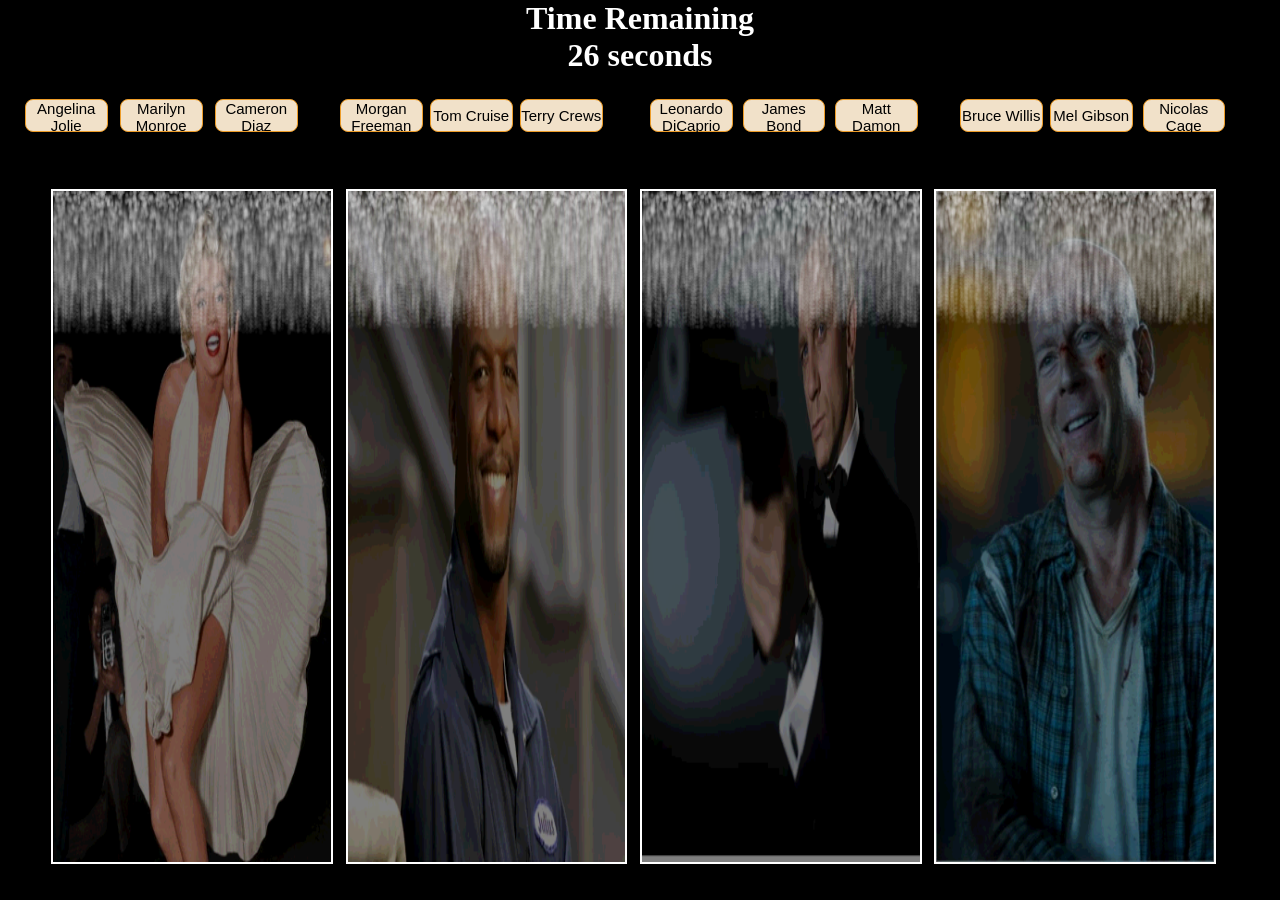
==== index.html @ 2bd3eab7 "concluido 4 imagens e logica do jogo de pontos e tempo" ====
<!DOCTYPE html>
<html lang="en">

<head>
  <meta charset="UTF-8" />
  <title>See Me? ASCII</title>
  <meta name="viewport" content="width=device-width, initial-scale=1" />
  <link rel="stylesheet" href="style.css" />
</head>

<body>
  <div>
    <h1 id="timeRemaining">Time Remaining</h1>
    <h1 id="watch"></h1>
  </div>
  <div id="btn1">
    <button id="button1" onclick="click()" type="button1" class="ImageBtn">
      Angelina Jolie
    </button>
  </div>
  <div id="btn2">
    <button id="button2" onclick="click()" type="button2" class="ImageBtn">
      Marilyn Monroe
    </button>
  </div>
  <div id="btn3">
    <button id="button3" onclick="click()" class="ImageBtn">
      Cameron Diaz
    </button>
  </div>

  <div id="btn4">
    <button id="button4" onclick="click()" type="button4" class="ImageBtn">
      Morgan Freeman
    </button>
  </div>
  <div id="btn5">
    <button id="button5" onclick="click()" type="button5" class="ImageBtn">
      Tom Cruise
    </button>
  </div>

  <div id="btn6">
    <button id="button6" onclick="click()" type="button6" class="ImageBtn">
      Terry Crews
    </button>
  </div>

  <div id="btn7">
    <button id="button7" onclick="click()" type="button7" class="ImageBtn">
      Leonardo DiCaprio
    </button>
  </div>
  <div id="btn8">
    <button id="button8" onclick="click()" type="button8" class="ImageBtn">
      James Bond
    </button>
  </div>
  <div id="btn9">
    <button id="button9" onclick="click()" type="button9" class="ImageBtn">
      Matt Damon
    </button>
  </div>

  <div id="btn10">
    <button id="button10" onclick="click()" type="button10" class="ImageBtn">
      Bruce Willis
    </button>
  </div>
  <div id="btn11">
    <button id="button11" onclick="click()" type="button11" class="ImageBtn">
      Mel Gibson
    </button>
  </div>

  <div id="btn12">
    <button id="button12" onclick="click()" type="button12" class="ImageBtn">
      Nicolas Cage
    </button>
  </div>

  <div><canvas id="canvas1"></canvas></div>

  <div><canvas id="canvas2"></canvas></div>

  <div><canvas id="canvas3"></canvas></div>

  <div><canvas id="canvas4"></canvas></div>

  <script src="script.js"></script>

</body>

</html>
---- style.css ----
* {
  margin: 0;
  padding: 0;
  box-sizing: border-box;
  background: black;
}

body {
  background-color: black;
}

h1 {
  color: white;
}

div {
  text-align: center;
}

button {
  height: 2.2em;
  width: 5.5em;
  border: none;
  color: black;
}

button:hover {
  cursor: pointer;
}

#canvas1 {
  border: 2px solid white;
  position: absolute;
  top: 21%;
  left: 4%;
  transform: translate(-50, -50);
  width: 22%;
  height: 75%;
}

#canvas2 {
  border: 2px solid white;
  position: absolute;
  top: 21%;
  left: 27%;
  transform: translate(-50, -50);
  width: 22%;
  height: 75%;
}

#canvas3 {
  border: 2px solid white;
  position: absolute;
  top: 21%;
  left: 50%;
  transform: translate(-50, -50);
  width: 22%;
  height: 75%;
}

#canvas4 {
  border: 2px solid white;
  position: absolute;
  top: 21%;
  left: 73%;
  transform: translate(-50, -50);
  width: 22%;
  height: 75%;
}

.ImageBtn {
  position: absolute;
  text-align: center;
  background-color: #f1e1c9;
  color: #000000;
  border: 1px solid #ed9c28;
  border-radius: 8px;
  cursor: pointer;
  font-size: 15px;
  transition: all 0.3s ease;
}

.ImageBtn:hover {
  background-color: #fff;
  color: #000000;
  font-size: medium;
}

#btn1 {
  object-fit: cover;
  margin-right: 1230px;
  margin-top: 25px;
}

#btn2 {
  margin-right: 1040px;
  margin-top: 25px;
}

#btn3 {
  margin-right: 850px;
  margin-top: 25px;
}

#btn4 {
  margin-right: 600px;
  margin-top: 25px;
}

#btn5 {
  margin-right: 420px;
  margin-top: 25px;
}

#btn6 {
  margin-right: 240px;
  margin-top: 25px;
}

#btn7 {
  margin-left: 20px;
  margin-top: 25px;
}

#btn8 {
  margin-left: 205px;
  margin-top: 25px;
}

#btn9 {
  margin-left: 390px;
  margin-top: 25px;
}

#btn10 {
  margin-left: 640px;
  margin-top: 25px;
}

#btn11 {
  margin-left: 820px;
  margin-top: 25px;
}

#btn12 {
  margin-left: 1005px;
  margin-top: 25px;
}

.col {
  width: 50%;
  position: absolute;
  top: 50%;
  left: 50%;
  transform: translate(-50%, -50%);
}

#seeImages {
  width: 25%;
  position: absolute;
  top: 20%;
  left: 50%;
  transform: translate(-50%, -50%);
}




.ImageBtn2 {
  position: absolute;
  text-align: center;
  background-color: #f1e1c9;
  color: #000000;
  border: 1px solid #ed9c28;
  border-radius: 8px;
  cursor: pointer;
  font-size: 15px;
  transition: all 0.3s ease;
}

.ImageBtn2:hover {
  background-color: #fff;
  color: #000000;
  font-size: medium;
}
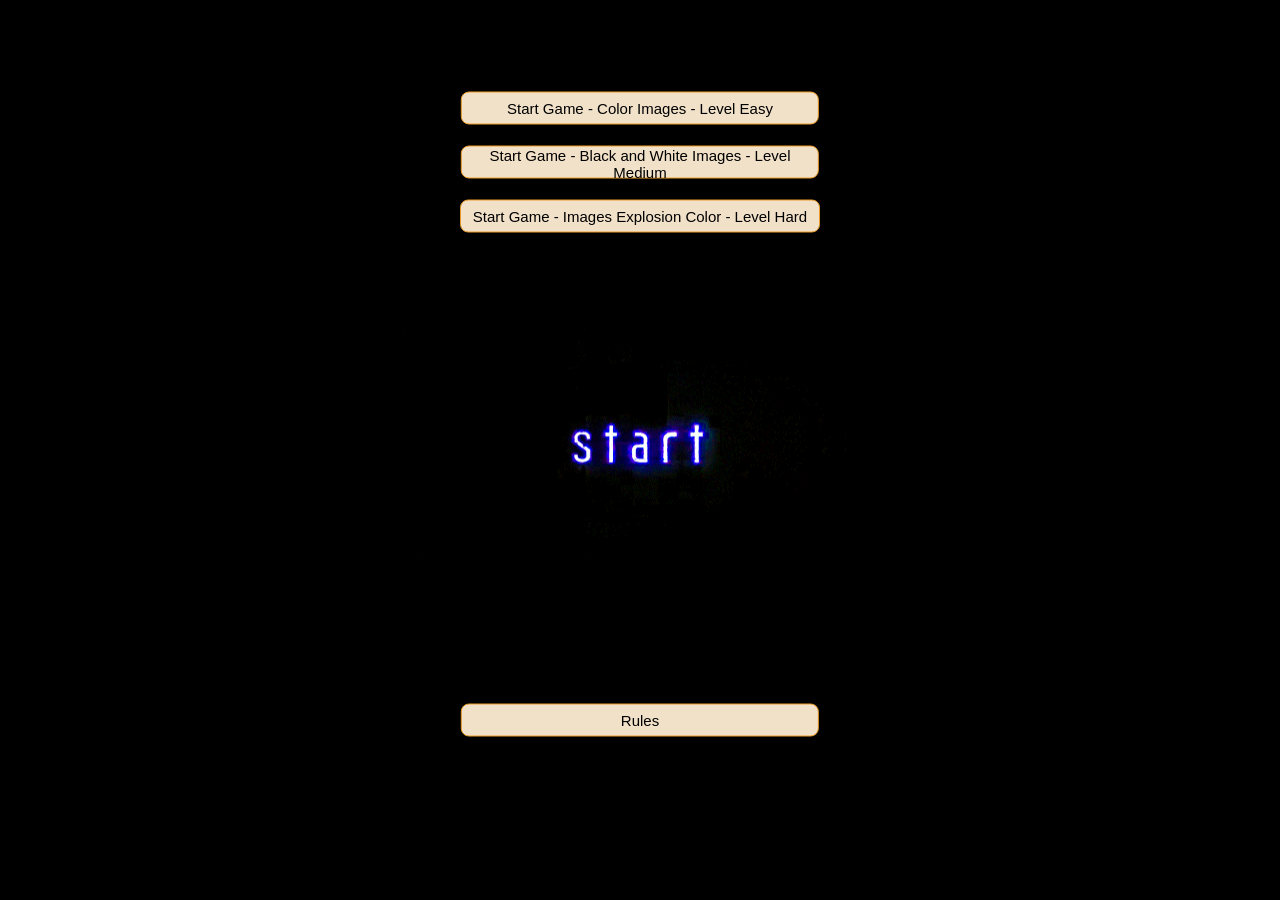
==== commit 172c66bf: "concluido todas fases do game, e botões entre as fases" ====
--- a/index.html
+++ b/index.html
@@ -1,94 +1,69 @@
 <!DOCTYPE html>
 <html lang="en">
+  <head>
+    <meta charset="UTF-8" />
+    <meta http-equiv="X-UA-Compatible" content="IE=edge" />
+    <meta name="viewport" content="width=device-width, initial-scale=1.0" />
+    <link rel="stylesheet" href="css/style.css" />
+    <title>See Me? ASCII</title>
+  </head>
 
-<head>
-  <meta charset="UTF-8" />
-  <title>See Me? ASCII</title>
-  <meta name="viewport" content="width=device-width, initial-scale=1" />
-  <link rel="stylesheet" href="style.css" />
-</head>
+  <body>
+    <div class="container">
+      <div class="row">
+        <div class="col"><img src="./image/inicio.gif"</div>
+      </div>
+    </div>
+    <div>
+      <h1 id="timeRemaining"></h1>
+      <h1 id="watch"></h1>
+    </div>
+    <div>
+      <button
+        id="Start_color"
+        onclick="click()"
+        type="seeImages"
+        class="ImageBtn2"
+      >
+        Start Game - Color Images - Level Easy
+      </button>
+    </div>
 
-<body>
-  <div>
-    <h1 id="timeRemaining">Time Remaining</h1>
-    <h1 id="watch"></h1>
-  </div>
-  <div id="btn1">
-    <button id="button1" onclick="click()" type="button1" class="ImageBtn">
-      Angelina Jolie
-    </button>
-  </div>
-  <div id="btn2">
-    <button id="button2" onclick="click()" type="button2" class="ImageBtn">
-      Marilyn Monroe
-    </button>
-  </div>
-  <div id="btn3">
-    <button id="button3" onclick="click()" class="ImageBtn">
-      Cameron Diaz
-    </button>
-  </div>
+    <div>
+      <button
+        id="Start_black"
+        onclick="click()"
+        type="seeImages"
+        class="ImageBtn2"
+      >
+        Start Game - Black and White Images - Level Medium
+      </button>
+    </div>
 
-  <div id="btn4">
-    <button id="button4" onclick="click()" type="button4" class="ImageBtn">
-      Morgan Freeman
-    </button>
-  </div>
-  <div id="btn5">
-    <button id="button5" onclick="click()" type="button5" class="ImageBtn">
-      Tom Cruise
-    </button>
-  </div>
+    <div id="buttonExplosion">
+      <button id="buttonExplosion" onclick="click()" type="buttonExplosion" class="ImageBtn">
+        Start Game - Images Explosion Color - Level Hard
+      </button>
+    </div>
+    
+    <div>
+      <button
+        id="rulesIntro"
+        onclick="click()"
+        type="seeImages"
+        class="ImageBtn2"
+      >
+        Rules
+      </button>
+    </div>
 
-  <div id="btn6">
-    <button id="button6" onclick="click()" type="button6" class="ImageBtn">
-      Terry Crews
-    </button>
-  </div>
+    <script src="/js/buttons/button_Start_Game_Black_White.js"></script>
 
-  <div id="btn7">
-    <button id="button7" onclick="click()" type="button7" class="ImageBtn">
-      Leonardo DiCaprio
-    </button>
-  </div>
-  <div id="btn8">
-    <button id="button8" onclick="click()" type="button8" class="ImageBtn">
-      James Bond
-    </button>
-  </div>
-  <div id="btn9">
-    <button id="button9" onclick="click()" type="button9" class="ImageBtn">
-      Matt Damon
-    </button>
-  </div>
+    <script src="/js/buttons/button_Start_Game_Color.js"></script>
 
-  <div id="btn10">
-    <button id="button10" onclick="click()" type="button10" class="ImageBtn">
-      Bruce Willis
-    </button>
-  </div>
-  <div id="btn11">
-    <button id="button11" onclick="click()" type="button11" class="ImageBtn">
-      Mel Gibson
-    </button>
-  </div>
+    <script src="/js/buttons/button_Rules.js"></script>
+    
+    <script src="/js/buttons/button_Start_Game_Color_Explosion.js"></script>
 
-  <div id="btn12">
-    <button id="button12" onclick="click()" type="button12" class="ImageBtn">
-      Nicolas Cage
-    </button>
-  </div>
-
-  <div><canvas id="canvas1"></canvas></div>
-
-  <div><canvas id="canvas2"></canvas></div>
-
-  <div><canvas id="canvas3"></canvas></div>
-
-  <div><canvas id="canvas4"></canvas></div>
-
-  <script src="script.js"></script>
-
-</body>
-
-</html>+  </body>
+</html>
--- a/css/style.css
+++ b/css/style.css
@@ -0,0 +1,368 @@
+* {
+  margin: 0;
+  padding: 0;
+  box-sizing: border-box;
+  background: black;
+}
+
+body {
+  background-color: black;
+}
+
+h1 {
+  color: white;
+}
+
+div {
+  text-align: center;
+}
+
+button {
+  height: 2.2em;
+  width: 5.5em;
+  border: none;
+  color: black;
+}
+
+button:hover {
+  cursor: pointer;
+}
+ 
+
+.col {
+  width: 50%;
+  position: absolute;
+  top: 50%;
+  left: 50%;
+  transform: translate(-50%, -50%);
+}
+
+.col_rules {
+  width: 50%;
+  position: absolute;
+  top: 30%;
+  left: 20%;
+  transform: translate(-50%, -50%);
+}
+
+
+#canvas1 {
+  border: 2px solid white;
+  position: absolute;
+  top: 21%;
+  left: 4%;
+  transform: translate(-50, -50);
+  width: 22%;
+  height: 75%;
+}
+
+#canvas2 {
+  border: 2px solid white;
+  position: absolute;
+  top: 21%;
+  left: 27%;
+  transform: translate(-50, -50);
+  width: 22%;
+  height: 75%;
+}
+
+#canvas3 {
+  border: 2px solid white;
+  position: absolute;
+  top: 21%;
+  left: 50%;
+  transform: translate(-50, -50);
+  width: 22%;
+  height: 75%;
+}
+
+#canvas4 {
+  border: 2px solid white;
+  position: absolute;
+  top: 21%;
+  left: 73%;
+  transform: translate(-50, -50);
+  width: 22%;
+  height: 75%;
+}
+
+.ImageBtn {
+  position: absolute;
+  text-align: center;
+  background-color: #f1e1c9;
+  color: #000000;
+  border: 1px solid #ed9c28;
+  border-radius: 8px;
+  cursor: pointer;
+  font-size: 15px;
+  transition: all 0.3s ease;
+}
+
+#canvasExplosion {
+  border: 2px solid white;
+  position: absolute;
+  top: 21%;
+  left: 40%;
+  transform: translate(-50, -50);
+  width: 22%;
+  height: 75%;
+}
+
+#image1_See {
+  border: 2px solid white;
+  position: absolute;
+  top: 15%;
+  left: 25;
+  transform: translate(-50, -50);
+  width: 40%;
+  height: 60%;
+}
+
+.ImageBtn:hover {
+  background-color: #fff;
+  color: #000000;
+  font-size: medium;
+}
+
+#btn1 {
+  object-fit: cover;
+  margin-right: 1230px;
+  margin-top: 25px;
+}
+
+#btn2 {
+  margin-right: 1040px;
+  margin-top: 25px;
+}
+
+#btn3 {
+  margin-right: 850px;
+  margin-top: 25px;
+}
+
+#btn4 {
+  margin-right: 600px;
+  margin-top: 25px;
+}
+
+#btn5 {
+  margin-right: 420px;
+  margin-top: 25px;
+}
+
+#btn6 {
+  margin-right: 240px;
+  margin-top: 25px;
+}
+
+#btn7 {
+  margin-left: 20px;
+  margin-top: 25px;
+}
+
+#btn8 {
+  margin-left: 205px;
+  margin-top: 25px;
+}
+
+#btn9 {
+  margin-left: 390px;
+  margin-top: 25px;
+}
+
+#btn10 {
+  margin-left: 640px;
+  margin-top: 25px;
+}
+
+#btn11 {
+  margin-left: 820px;
+  margin-top: 25px;
+}
+
+#btn12 {
+  margin-left: 1005px;
+  margin-top: 25px;
+}
+
+#btn1Explosion {
+  margin-right:250px;
+  margin-top: 20px;
+}
+
+#btn2Explosion {
+  margin-right: 58px;
+}
+
+#btn3Explosion {
+
+  margin-left:130px;
+}
+
+#button_See_Liam {
+  top: 8%;
+  margin-left:10px;
+}
+
+
+#seeImages_black {
+  width: 25%;
+  position: absolute;
+  top: 20%;
+  left: 50%;
+  transform: translate(-50%, -50%);
+}
+
+
+
+#seeImages_Game_Color {
+  width: 25%;
+  position: absolute;
+  top: 20%;
+  left: 50%;
+  transform: translate(-50%, -50%);
+}
+
+
+#seeImages_color {
+  width: 25%;
+  position: absolute;
+  top: 8%;
+  left: 50%;
+  transform: translate(-50%, -50%);
+}
+
+#game_Over_Color_See_Images {
+  width: 25%;
+  position: absolute;
+  top: 8%;
+  left: 50%;
+  transform: translate(-50%, -50%);
+}
+
+#game_Over_Color_Black_White_See_Images_See {
+  width: 25%;
+  position: absolute;
+  top: 14%;
+  left: 50%;
+  transform: translate(-50%, -50%);
+}
+
+#game_Over_Color_Black_White_See_Images {
+  width: 25%;
+  position: absolute;
+  top: 18%;
+  left: 50%;
+  transform: translate(-50%, -50%);
+}
+
+
+#game_Over_Color_Images_See_Explosion {
+  width: 25%;
+  position: absolute;
+  top: 20%;
+  left: 50%;
+  transform: translate(-50%, -50%);
+}
+
+
+
+#Start_color {
+  width: 28%;
+  position: absolute;
+  top: 12%;
+  left: 50%;
+  transform: translate(-50%, -50%);
+}
+
+#Start_black {
+  width: 28%;
+  position: absolute;
+  top: 18%;
+  left: 50%;
+  transform: translate(-50%, -50%);
+}
+
+#buttonExplosion {
+  width: 53%;
+  position: absolute;
+  top: 24%;
+  left: 50%;
+  transform: translate(-50%, -50%);
+}
+#game_Over_Color_Black_White_See_Images_See_Explosion {
+  width: 25%;
+  position: absolute;
+  top: 20%;
+  left: 50%;
+  transform: translate(-50%, -50%);
+}
+
+
+#script_Game_Color_Explosion_Image {
+  width: 45%;
+  position: absolute;
+  top: 20%;
+  left: 50%;
+  transform: translate(-50%, -50%);
+}
+
+
+
+
+#seeImages_rules {
+  width: 28%;
+  position: absolute;
+  top: 60%;
+  left: 20%;
+  transform: translate(-50%, -50%);
+}
+
+
+#to_go_back_intro {
+  width: 25%;
+  position: absolute;
+  top: 60%;
+  left: 20%;
+  transform: translate(-50%, -50%);
+}
+
+#rulesIntro {
+  width: 28%;
+  position: absolute;
+  top: 80%;
+  left: 50%;
+  transform: translate(-50%, -50%);
+}
+
+.ImageBtn2 {
+  position: absolute;
+  text-align: center;
+  background-color: #f1e1c9;
+  color: #000000;
+  border: 1px solid #ed9c28;
+  border-radius: 8px;
+  cursor: pointer;
+  font-size: 15px;
+  transition: all 0.3s ease;
+}
+
+.ImageBtn2:hover {
+  background-color: #fff;
+  color: #000000;
+  font-size: medium;
+}
+
+#canvasExplosion {
+  /* background: blue; */
+  position: absolute;
+}
+.controls {
+  position: absolute;
+  z-index: 100;
+}
+
+#image1 {
+  display: none;
+}
+
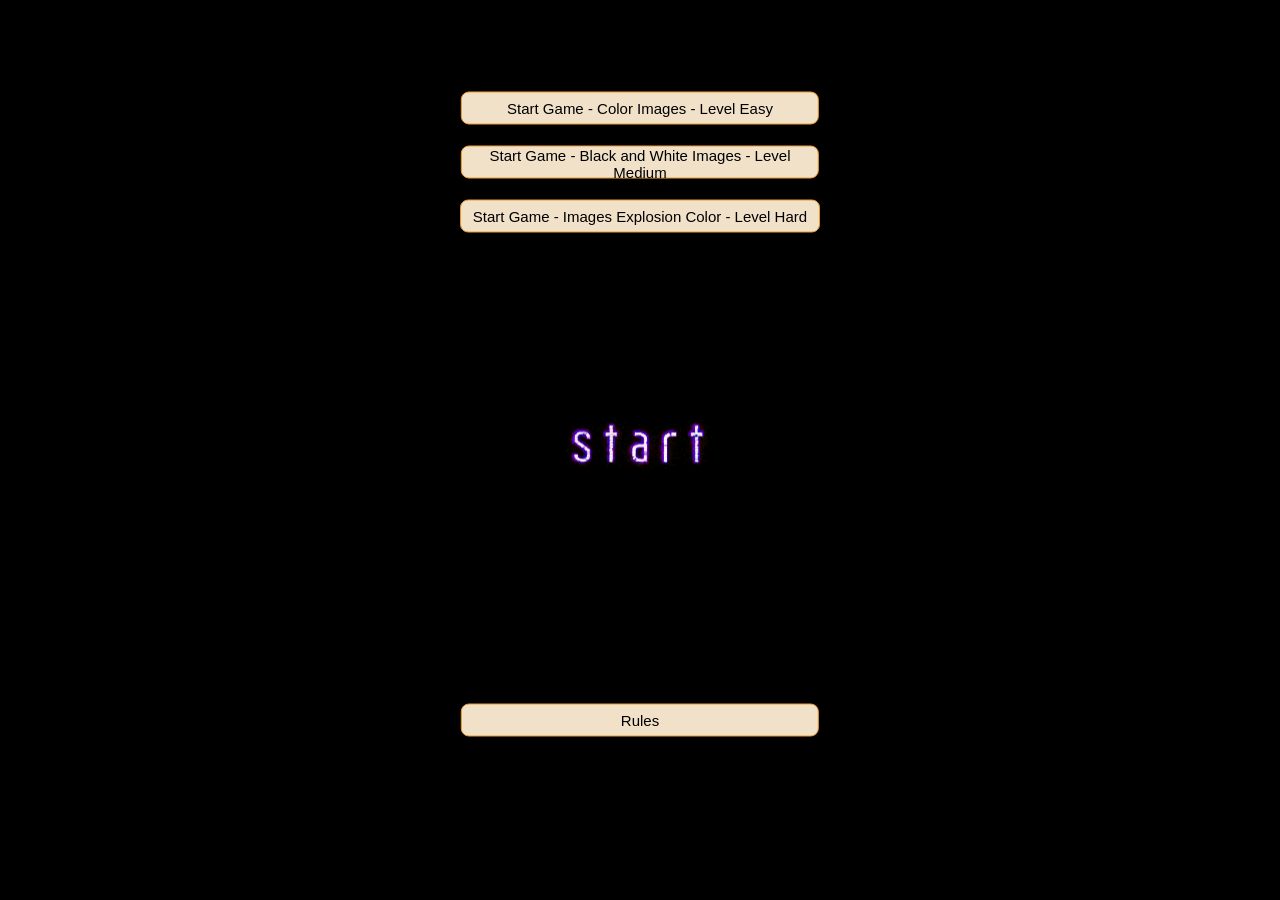
==== commit 06b9f474: "colocado hover button, tirado bus de sistema" ====
--- a/index.html
+++ b/index.html
@@ -28,7 +28,6 @@
         Start Game - Color Images - Level Easy
       </button>
     </div>
-
     <div>
       <button
         id="Start_black"
@@ -41,11 +40,16 @@
     </div>
 
     <div id="buttonExplosion">
-      <button id="buttonExplosion" onclick="click()" type="buttonExplosion" class="ImageBtn">
+      <button
+        id="buttonExplosion"
+        onclick="click()"
+        type="buttonExplosion"
+        class="ImageBtn"
+      >
         Start Game - Images Explosion Color - Level Hard
       </button>
     </div>
-    
+
     <div>
       <button
         id="rulesIntro"
@@ -62,8 +66,7 @@
     <script src="/js/buttons/button_Start_Game_Color.js"></script>
 
     <script src="/js/buttons/button_Rules.js"></script>
-    
+
     <script src="/js/buttons/button_Start_Game_Color_Explosion.js"></script>
-
   </body>
 </html>
--- a/css/style.css
+++ b/css/style.css
@@ -24,67 +24,11 @@
   color: black;
 }
 
+ 
 button:hover {
   cursor: pointer;
-}
- 
-
-.col {
-  width: 50%;
-  position: absolute;
-  top: 50%;
-  left: 50%;
-  transform: translate(-50%, -50%);
-}
-
-.col_rules {
-  width: 50%;
-  position: absolute;
-  top: 30%;
-  left: 20%;
-  transform: translate(-50%, -50%);
-}
-
-
-#canvas1 {
-  border: 2px solid white;
-  position: absolute;
-  top: 21%;
-  left: 4%;
-  transform: translate(-50, -50);
-  width: 22%;
-  height: 75%;
-}
-
-#canvas2 {
-  border: 2px solid white;
-  position: absolute;
-  top: 21%;
-  left: 27%;
-  transform: translate(-50, -50);
-  width: 22%;
-  height: 75%;
-}
-
-#canvas3 {
-  border: 2px solid white;
-  position: absolute;
-  top: 21%;
-  left: 50%;
-  transform: translate(-50, -50);
-  width: 22%;
-  height: 75%;
-}
-
-#canvas4 {
-  border: 2px solid white;
-  position: absolute;
-  top: 21%;
-  left: 73%;
-  transform: translate(-50, -50);
-  width: 22%;
-  height: 75%;
-}
+} 
+
 
 .ImageBtn {
   position: absolute;
@@ -96,6 +40,63 @@
   cursor: pointer;
   font-size: 15px;
   transition: all 0.3s ease;
+} 
+
+.col {
+  width: 50%;
+  position: absolute;
+  top: 50%;
+  left: 50%;
+  transform: translate(-50%, -50%);
+}
+
+.col_rules {
+  width: 50%;
+  position: absolute;
+  top: 30%;
+  left: 20%;
+  transform: translate(-50%, -50%);
+}
+
+
+#canvas1 {
+  border: 2px solid white;
+  position: absolute;
+  top: 21%;
+  left: 4%;
+  transform: translate(-50, -50);
+  width: 22%;
+  height: 75%;
+}
+
+#canvas2 {
+  border: 2px solid white;
+  position: absolute;
+  top: 21%;
+  left: 27%;
+  transform: translate(-50, -50);
+  width: 22%;
+  height: 75%;
+}
+
+#canvas3 {
+  border: 2px solid white;
+  position: absolute;
+  top: 21%;
+  left: 50%;
+  transform: translate(-50, -50);
+  width: 22%;
+  height: 75%;
+}
+
+#canvas4 {
+  border: 2px solid white;
+  position: absolute;
+  top: 21%;
+  left: 73%;
+  transform: translate(-50, -50);
+  width: 22%;
+  height: 75%;
 }
 
 #canvasExplosion {
@@ -130,6 +131,8 @@
   margin-top: 25px;
 }
 
+
+
 #btn2 {
   margin-right: 1040px;
   margin-top: 25px;
@@ -251,7 +254,7 @@
 #game_Over_Color_Black_White_See_Images {
   width: 25%;
   position: absolute;
-  top: 18%;
+  top: 14%;
   left: 50%;
   transform: translate(-50%, -50%);
 }
@@ -366,3 +369,73 @@
   display: none;
 }
 
+.titulo {
+  margin-top: 15px;
+  margin-left: 700px;
+  font-family: 'Playfair Display SC', georgia;
+  font-size: 3rem;
+  line-height: 1;
+  font-weight: 400;
+  margin-bottom: 1rem;
+  grid-column: 1 / 4;
+}
+
+#h1Paraga {
+  color: #fff;
+   font-family: 'Playfair Display SC', georgia;
+  font-size: 1rem;
+  line-height: 1;
+  font-weight: 400;
+  margin-bottom: 1rem;
+  grid-column: 1 / 4;
+}
+
+
+#ulDescricao{
+  margin-top: 20px;
+  margin-left: 650px;
+  position: absolute;
+  text-align: center;
+  background-color: #f1e1c9;
+  color: #000000;
+  border: 1px solid #ed9c28;
+  border-radius: 8px;
+  cursor: pointer;
+  font-size: 15px;
+  transition: all 0.3s ease;
+}
+
+
+
+
+.scrollbar-lista {
+  height: 370px;
+  overflow-y: scroll;
+  grid-column: 2;
+}
+
+.scrollbar-lista li {
+  cursor: pointer;
+}
+
+.scrollbar-lista::-webkit-scrollbar {
+  width: 18px;
+}
+
+.scrollbar-lista::-webkit-scrollbar-thumb {
+  background: #FB5;
+  border-left: 4px solid #faf6ed;
+  border-right: 4px solid #faf6ed;
+}
+
+.scrollbar-lista::-webkit-scrollbar-track {
+  background: #faf6ed;
+}
+
+.scrollbar-descricao {
+  grid-column: 3;
+}
+
+.scrollbar-descricao section {
+  margin-bottom: 3rem;
+}
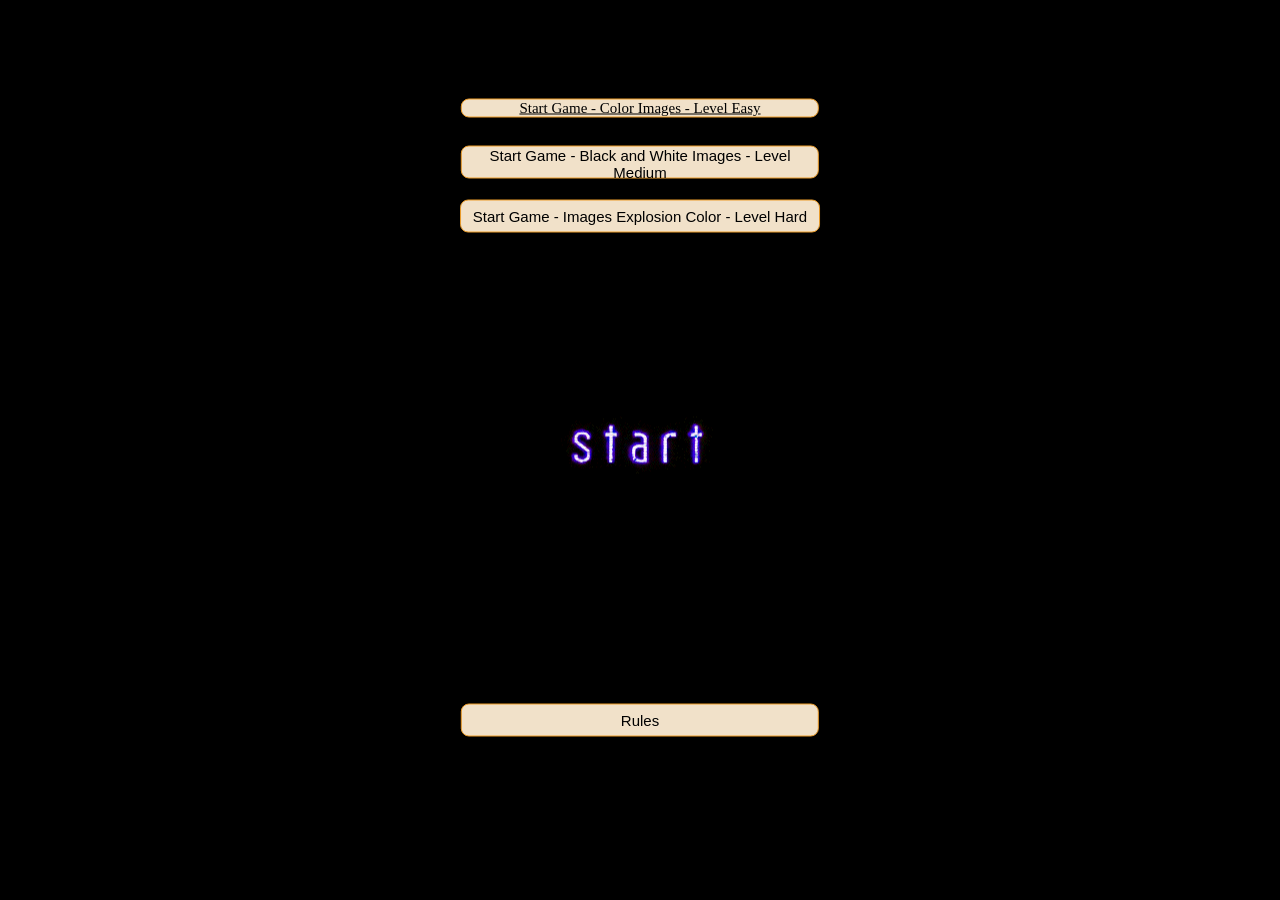
==== commit 9a65ddcc: "teste de alteração de button" ====
--- a/index.html
+++ b/index.html
@@ -19,14 +19,13 @@
       <h1 id="watch"></h1>
     </div>
     <div>
-      <button
+      <a href="./game_Color.html"
         id="Start_color"
-        onclick="click()"
         type="seeImages"
         class="ImageBtn2"
       >
         Start Game - Color Images - Level Easy
-      </button>
+      </a>
     </div>
     <div>
       <button
@@ -63,7 +62,7 @@
 
     <script src="/js/buttons/button_Start_Game_Black_White.js"></script>
 
-    <script src="/js/buttons/button_Start_Game_Color.js"></script>
+    <!-- <script src="/js/buttons/button_Start_Game_Color.js"></script> -->
 
     <script src="/js/buttons/button_Rules.js"></script>
 
--- a/css/style.css
+++ b/css/style.css
@@ -24,7 +24,6 @@
   color: black;
 }
 
- 
 button:hover {
   cursor: pointer;
 } 
@@ -310,9 +309,6 @@
   transform: translate(-50%, -50%);
 }
 
-
-
-
 #seeImages_rules {
   width: 28%;
   position: absolute;
@@ -357,7 +353,6 @@
 }
 
 #canvasExplosion {
-  /* background: blue; */
   position: absolute;
 }
 .controls {
@@ -384,8 +379,8 @@
   color: #fff;
    font-family: 'Playfair Display SC', georgia;
   font-size: 1rem;
-  line-height: 1;
-  font-weight: 400;
+  line-height: 2;
+  font-weight: 200;
   margin-bottom: 1rem;
   grid-column: 1 / 4;
 }
@@ -394,6 +389,7 @@
 #ulDescricao{
   margin-top: 20px;
   margin-left: 650px;
+  margin-right: 150px;
   position: absolute;
   text-align: center;
   background-color: #f1e1c9;
@@ -405,9 +401,6 @@
   transition: all 0.3s ease;
 }
 
-
-
-
 .scrollbar-lista {
   height: 370px;
   overflow-y: scroll;
@@ -419,17 +412,17 @@
 }
 
 .scrollbar-lista::-webkit-scrollbar {
-  width: 18px;
+  width: 10px;
 }
 
 .scrollbar-lista::-webkit-scrollbar-thumb {
   background: #FB5;
-  border-left: 4px solid #faf6ed;
-  border-right: 4px solid #faf6ed;
+  border-left: 2px solid black;
+  border-right: 2px solid black;
 }
 
 .scrollbar-lista::-webkit-scrollbar-track {
-  background: #faf6ed;
+  background:black;
 }
 
 .scrollbar-descricao {
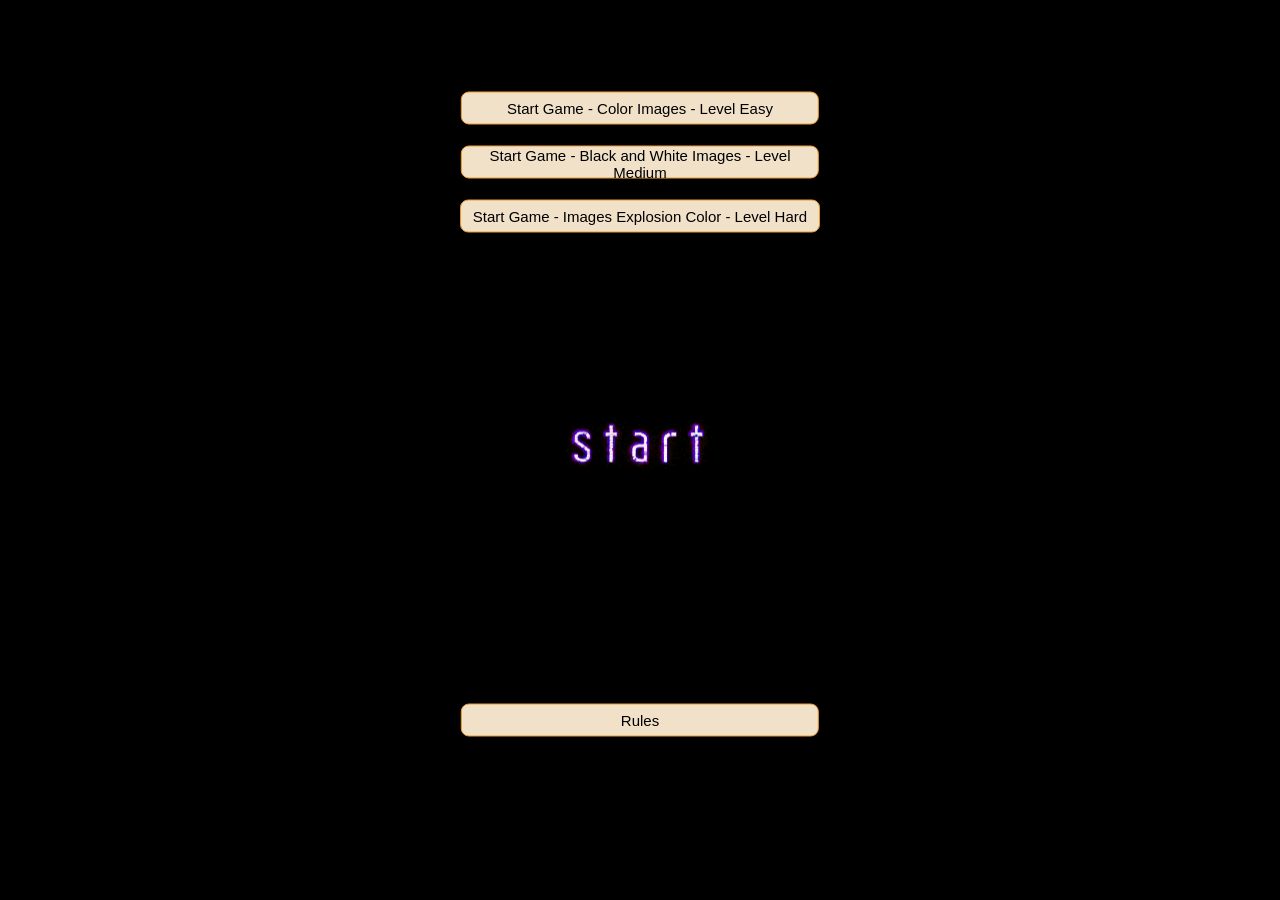
==== commit b27ce6db: "alterado caminho js dentro de todos  htmls, arrumado layout dos buttons com erro" ====
--- a/index.html
+++ b/index.html
@@ -19,14 +19,16 @@
       <h1 id="watch"></h1>
     </div>
     <div>
-      <a href="./game_Color.html"
+      <button
         id="Start_color"
+        onclick="click()"
         type="seeImages"
         class="ImageBtn2"
       >
         Start Game - Color Images - Level Easy
-      </a>
+      </button>
     </div>
+    
     <div>
       <button
         id="Start_black"
@@ -60,12 +62,12 @@
       </button>
     </div>
 
-    <script src="/js/buttons/button_Start_Game_Black_White.js"></script>
+    <script src="./js/buttons/button_Start_Game_Black_White.js"></script>
 
-    <!-- <script src="/js/buttons/button_Start_Game_Color.js"></script> -->
+    <script src="/js/buttons/button_Start_Game_Color.js"></script>
 
-    <script src="/js/buttons/button_Rules.js"></script>
+    <script src="./js/buttons/button_Rules.js"></script>
 
-    <script src="/js/buttons/button_Start_Game_Color_Explosion.js"></script>
+    <script src="./js/buttons/button_Start_Game_Color_Explosion.js"></script>
   </body>
 </html>
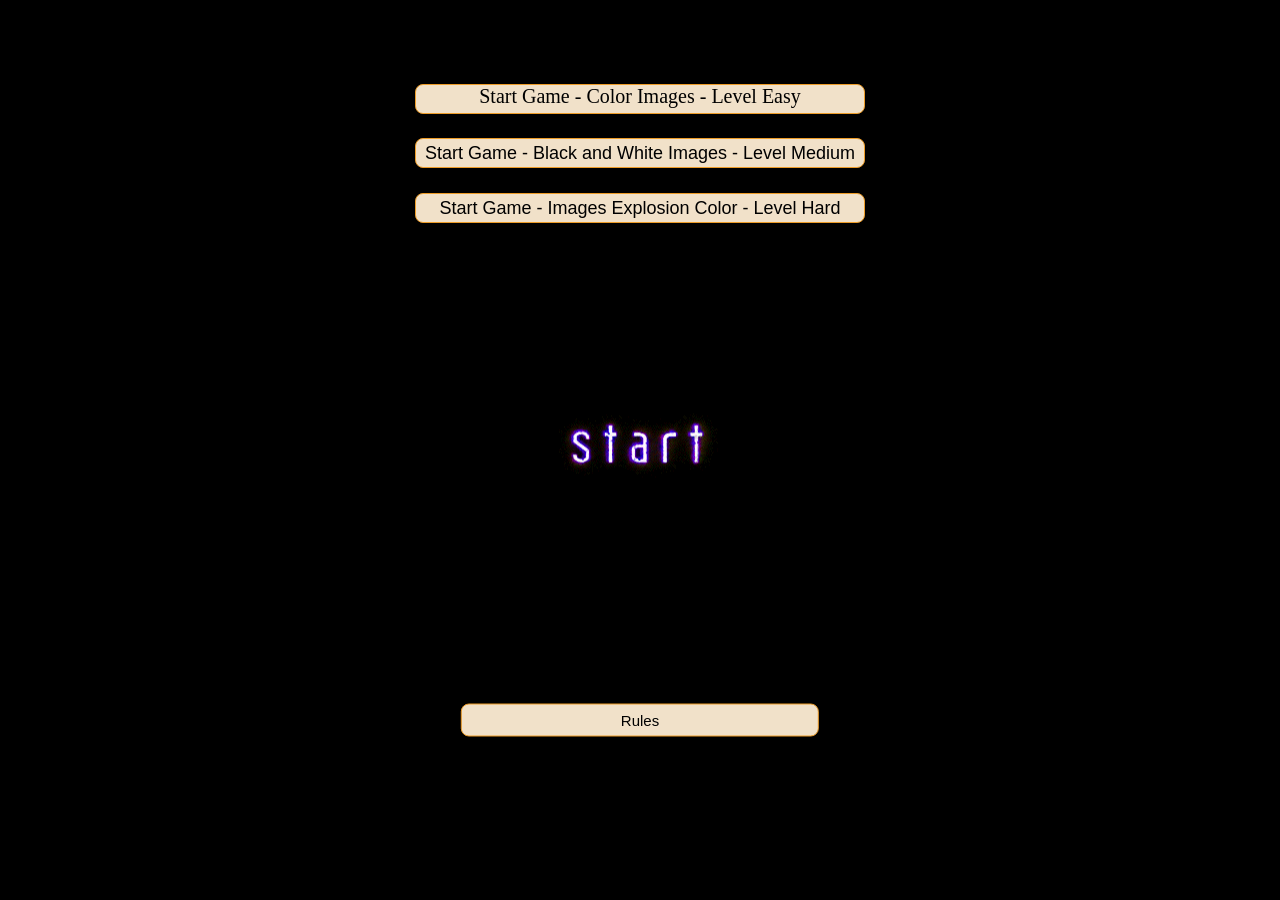
==== commit df90dd82: "corrigido buttons com  erros" ====
--- a/index.html
+++ b/index.html
@@ -19,16 +19,19 @@
       <h1 id="watch"></h1>
     </div>
     <div>
+      <a href="./game_Color.html"
       <button
-        id="Start_color"
-        onclick="click()"
+  
+      id="Start_color"
         type="seeImages"
         class="ImageBtn2"
       >
         Start Game - Color Images - Level Easy
       </button>
-    </div>
+  
+      </a>
     
+  </div>
     <div>
       <button
         id="Start_black"
@@ -64,7 +67,7 @@
 
     <script src="./js/buttons/button_Start_Game_Black_White.js"></script>
 
-    <script src="/js/buttons/button_Start_Game_Color.js"></script>
+    <script src="./js/buttons/button_Start_Game_Color.js"></script>
 
     <script src="./js/buttons/button_Rules.js"></script>
 
--- a/css/style.css
+++ b/css/style.css
@@ -267,31 +267,66 @@
   transform: translate(-50%, -50%);
 }
 
-
-
 #Start_color {
-  width: 28%;
-  position: absolute;
-  top: 12%;
-  left: 50%;
-  transform: translate(-50%, -50%);
-}
+  width: 450px;  
+  height: 30px;
+  position: absolute;
+  top: 11%;
+  left: 50%;
+  transform: translate(-50%, -50%);
+  font-size: 20px;
+  text-decoration: none;
+cursor: pointer;
+}
+
+#Start_color:hover {
+  background-color: #fff;
+  color: #000000;
+  font-size: medium;
+}
+
 
 #Start_black {
-  width: 28%;
-  position: absolute;
-  top: 18%;
-  left: 50%;
-  transform: translate(-50%, -50%);
+  width: 450px;  
+  height: 30px;
+  position: absolute;
+  top: 17%;
+  left: 50%;
+  transform: translate(-50%, -50%);
+  text-decoration: none;
+  text-align: center;
+  background-color: #f1e1c9;
+  color: #000000;
+  border: 1px solid #ed9c28;
+  border-radius: 8px;
+  cursor: pointer;
+  font-size: 18px;
+}
+
+
+#Start_black:hover {
+  background-color: #fff;
+  color: #000000;
+  font-size: medium;
 }
 
 #buttonExplosion {
-  width: 53%;
+  width: 450px;  
+  height: 30px;
   position: absolute;
   top: 24%;
   left: 50%;
   transform: translate(-50%, -50%);
-}
+  font-size: 18px;
+  cursor: pointer;
+}
+
+#buttonExplosion:hover {
+  color: #000000;
+  font-size: medium;
+}
+
+
 #game_Over_Color_Black_White_See_Images_See_Explosion {
   width: 25%;
   position: absolute;
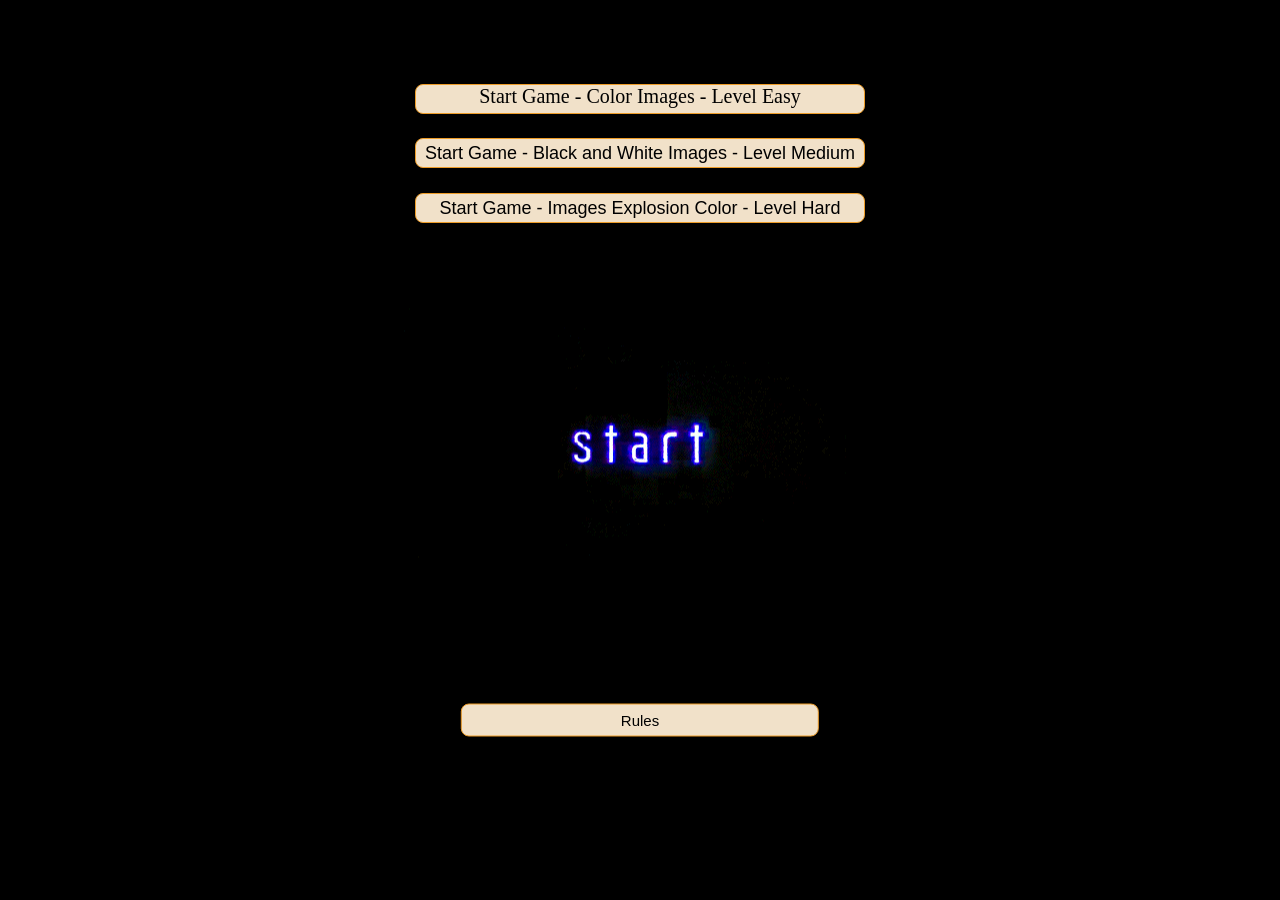
==== commit c3a0081b: "ajsute de images" ====
--- a/index.html
+++ b/index.html
@@ -73,4 +73,8 @@
 
     <script src="./js/buttons/button_Start_Game_Color_Explosion.js"></script>
   </body>
+  
+<footer>
+  <p>&copy; 2023 Web Development by Hercules Ferreira Ribeiro - Ironhack</p>
+
 </html>
--- a/css/style.css
+++ b/css/style.css
@@ -65,7 +65,7 @@
   left: 4%;
   transform: translate(-50, -50);
   width: 22%;
-  height: 75%;
+  height: 68%;
 }
 
 #canvas2 {
@@ -75,7 +75,7 @@
   left: 27%;
   transform: translate(-50, -50);
   width: 22%;
-  height: 75%;
+  height: 68%;
 }
 
 #canvas3 {
@@ -85,7 +85,7 @@
   left: 50%;
   transform: translate(-50, -50);
   width: 22%;
-  height: 75%;
+  height: 68%;
 }
 
 #canvas4 {
@@ -95,7 +95,7 @@
   left: 73%;
   transform: translate(-50, -50);
   width: 22%;
-  height: 75%;
+  height: 68%;
 }
 
 #canvasExplosion {
@@ -105,17 +105,17 @@
   left: 40%;
   transform: translate(-50, -50);
   width: 22%;
-  height: 75%;
+  height: 72%;
 }
 
 #image1_See {
   border: 2px solid white;
   position: absolute;
   top: 15%;
-  left: 25;
+  margin-left: 200px;
   transform: translate(-50, -50);
-  width: 40%;
-  height: 60%;
+  width: 25%;
+  height: 70%;
 }
 
 .ImageBtn:hover {
@@ -279,6 +279,32 @@
 cursor: pointer;
 }
 
+
+
+
+
+#Start_color2 {
+  width: 350px;  
+  height: 30px;
+  position: absolute;
+  top: 14%;
+  left: 50%;
+  transform: translate(-50%, -50%);
+  font-size: 18px;
+  text-decoration: none;
+cursor: pointer;
+}
+
+
+
+#Start_color2:hover {
+  background-color: #fff;
+  color: #000000;
+  font-size: medium;
+}
+
+
+
 #Start_color:hover {
   background-color: #fff;
   color: #000000;
@@ -367,6 +393,18 @@
   top: 80%;
   left: 50%;
   transform: translate(-50%, -50%);
+}
+
+#rulesIntro:hover {
+  background-color: #fff;
+  color: #000000;
+  font-size: medium;
+}
+
+#rulesIntro:hover {
+  background-color: #fff;
+  color: #000000;
+  font-size: medium;
 }
 
 .ImageBtn2 {
@@ -467,3 +505,14 @@
 .scrollbar-descricao section {
   margin-bottom: 3rem;
 }
+
+footer {
+  margin-top: 493px;
+  font-size: 15px;
+  color: black;
+  text-align: center;
+  font-style: italic;
+  padding-top: 50px;
+  background: #000000;
+  color: #FFFFFF;
+}
